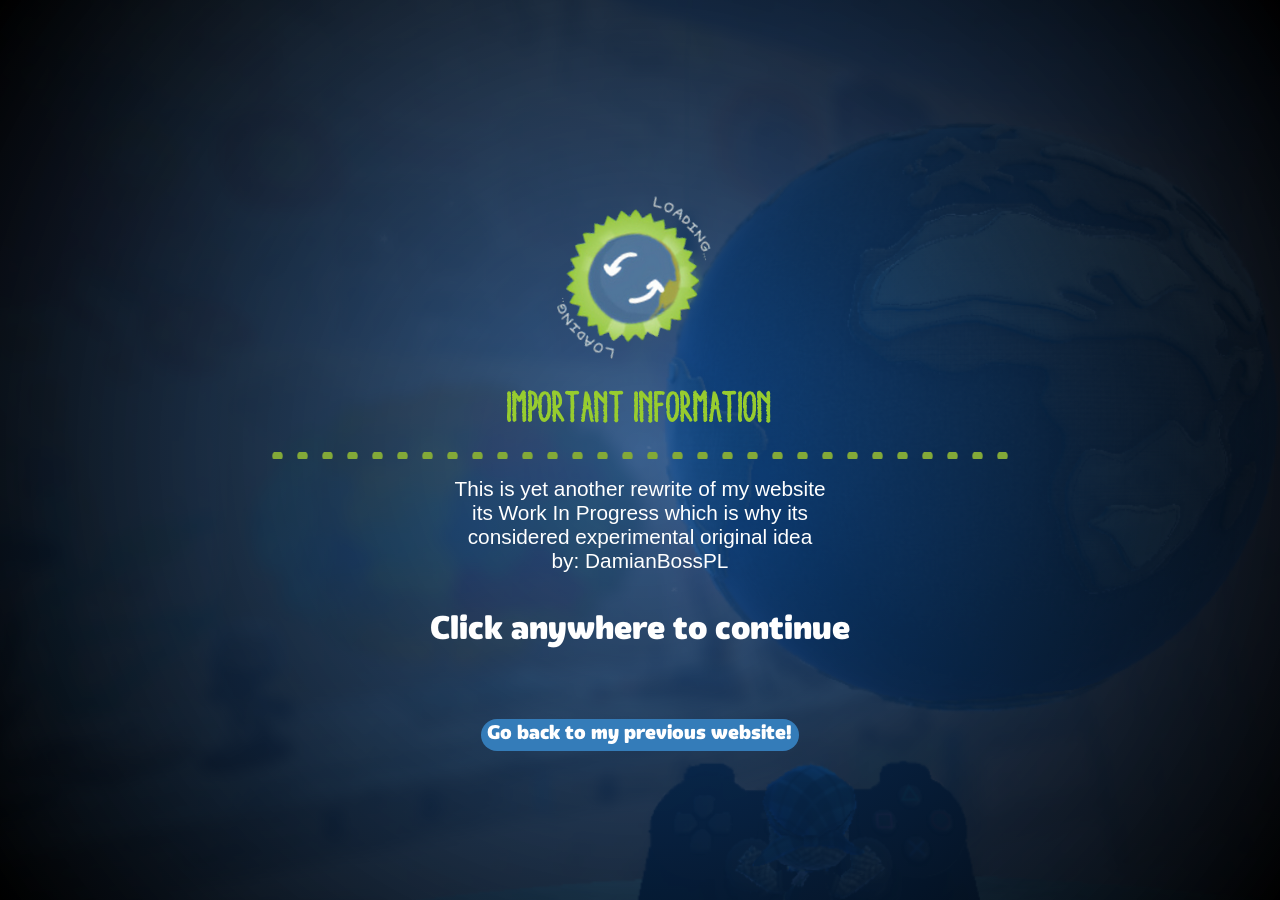
==== index.html @ 4bc3ce45 "Initial Release" ====
<!DOCTYPE html>
<html>
    <head>
        <title>GlitchyZulfur4's Website</title>
        <link rel="stylesheet" href="overlay.css"></link>
        <link rel="stylesheet" href="main.css"></link>
        <link rel="stylesheet" href="bg.css"></link>
        <script src="scripts/main.js" defer></script>
        <script src="scripts/overlay.js" defer></script>
        <script src="scripts/playsound.js" defer></script>
        <script src="scripts/button.js" defer></script>
        <script src="scripts/music.js" defer></script>
        <meta name="viewport" content="width=device-width, initial-scale=1.0">
        <meta charset="utf-8">
        <meta name="description" content="Welcome to my little big website i hope you found it :D">
        <meta name="google-site-verification" content="">
        <meta name="robots" content="noindex,nofollow">
    </head>
    <body>
        <div class="overlay">
            <div class="overlay-content">
                <div><img class="overlay-loading-globe-icon" src="images/earth_loading_icon.png"></div>
                <h1 class="overlay-heading">IMPORTANT INFORMATION</h1>
                <hr class="overlay-line">
                <p class="overlay-p">This is yet another rewrite of my website its Work In Progress which is why its considered experimental original idea by: DamianBossPL</p>
                <h1 class="overlay-click-h1">Click anywhere to continue</h1>
                <div class="overlay-buttons">
                    <noscript>
                        <h1>Oh no! it looks like you have JavaScript disabled or your browser simply doesn't support it!</h1>
                    </noscript>
                    <button onclick="window.location.href='https://glitchyzulfur4.vercel.app'">Go back to my previous website!</button></div>
                </div>
        </div>
        <div class="pod-ui">

            <div class="pod-gui-projects pod-window">
                    <h1 class="pod-window-header">Projects</h1>
                <div class="pod-window-content">
                    <iframe src="pages/projects.html"></iframe>
                    <button class="pod-window-button" onclick="music(music_earth), switch_ui(pod_gui_projects, pod_navi)">Go back</button>                    
                </div>
            </div>
            
            <div class="pod-gui-blog pod-window">
                    <h1 class="pod-window-header">Blog</h1>
                <div class="pod-window-content">
                    <h1 class="pod-window-header">404 not found</h1>
                    <h1 style="margin-top: -5px;"">You wandered too far sackling...</h1>
                    <button style="margin-top: -10px;" class="pod-window-button" onclick="music(music_earth), switch_ui(pod_gui_blog, pod_navi)">Go back</button>                    
                </div>
            </div>

            <div class="pod-gui-about-me pod-window">
                    <h1 class="pod-window-header">About me</h1>
                <div class="pod-window-content">
                    <iframe src="pages/about_me.html"></iframe>
                    <button class="pod-window-button" onclick="music(music_earth), switch_ui(pod_gui_about_me, pod_navi)">Go back</button>                    
                </div>
            </div>

            <div class="pod-gui-contact pod-window">
                    <h1 class="pod-window-header">Contact</h1>
                <div class="pod-window-content">
                    <iframe src="pages/contact.html"></iframe>
                    <button class="pod-window-button" onclick="music(music_earth), switch_ui(pod_gui_contact, pod_navi)">Go back</button>                    
                </div>
            </div>

            <div class="pod-gui-stuff pod-window">
                    <h1 class="pod-window-header">Guest Book</h1>
                <div class="pod-window-content">
                    <h1 class="pod-window-header">404 not found</h1>
                    <h1 style="margin-top: -5px;"">You wandered too far sackling...</h1>
                    <button class="pod-window-button" onclick="music(music_earth), switch_ui(pod_gui_stuff, pod_navi)">Go back</button>                    
                </div>
            </div>

            <div class="pod-gui-links pod-window">
                    <h1 class="pod-window-header">Links</h1>
                <div class="pod-window-content">
                    <iframe src="pages/links.html"></iframe>
                    <button class="pod-window-button" onclick="music(music_earth), switch_ui(pod_gui_links, pod_navi)">Go back</button>                    
                </div>
            </div>

            <div class="pod-nav">
            <ul class="pod-buttons-list">
                <li style="rotate: 10deg">
                    <button class="pod-button" style="width: 120%" onclick="music(music_earth), switch_ui(pod_navi, pod_gui_about_me)">About me</button>
                </li>
                <li style="rotate: 3deg">
                    <button class="pod-button" style="width: 100%; position: relative; left: 40px" onclick="music(music_moon), switch_ui(pod_navi, pod_gui_projects)">Projects</button>
                <li style="rotate: -7deg; padding-top: 10px">
                    <button class="pod-button" style="width: 150%; position: relative; left: 50px; bottom: 5px" onclick="music(music_earth), switch_ui(pod_navi, pod_gui_blog)">Blog</button>
                </li>
            </ul>
            <div class="polaroid">
                <img src="images/polaroid.webp">
                <img src="images/pfp.png" >
            </div>
            <ul class="pod-buttons-list">
                <li style="rotate: -10deg">
                    <button class="pod-button" style="width: 140%" onclick="music(music_moon), switch_ui(pod_navi, pod_gui_contact)">Contact</button>
                </li>
                <li style="rotate: -3deg">
                    <button class="pod-button" style="width: 100%; position: relative; left: 60px;" onclick="music(music_earth), switch_ui(pod_navi, pod_gui_stuff)">Guest Book</button>
                <li style="rotate: 7deg;">
                    <button class="pod-button" style="width: 140%; position: relative; left: 0px;" onclick="music(music_earth), switch_ui(pod_navi, pod_gui_links)">Links</button>
                </li>
            </ul>
            </div>
        </div>
    </body>
</html>
---- overlay.css ----
.overlay{
    background-image: radial-gradient(circle, #1051a1bd, #000000);
	position: fixed;
	inset: 0;
	display: flex;
	justify-content: center;
	align-items: center;
	flex-direction: column;
	z-index: 9999;
	user-select: none;
    transition: 0.5s;
}

.overlay-content{
    display: flex;
    height: 100vh;
    justify-content: center;
    align-items: center;
    flex-direction: column;
    animation: fade-in 0.5s ease-out;
    transition: 0.5s;
}

.overlay-heading{
    margin-bottom: 15px;
    font-family: "Aracne Condensed Regular";
    color: var(--color1);
    text-align: center;
    font-size: clamp(2rem, 3vw, 3rem);
    transform: scaleY(1.1);
}

.overlay-p{
    overflow-wrap: break-word;
    width: 30%;
    margin-top: 10px;
    text-align: center;
    font-size: clamp(0.9rem, 3vw, 1.3rem);
    font-family: sans-serif;
}

.overlay-line {
    width: min(750px, 90%);
    height: 7px;
    background:
        radial-gradient(circle, var(--color2) 35%, transparent 45%)
        repeat-x;
    background-size: 25px 8px;
    border: none;
}

@keyframes fade-in {
    0%{opacity: 0;}
    100%{opacity: 1;}
}

@keyframes globe_scale_up{
    0%{scale: 0;}
    10%{scale: 1.5;}
    20%{scale: 0.8;}
    30%{scale: 1.05;}
    35%{scale: 0.85;}
    45%{scale: 1.08;}
    55%{scale: 0.95;}
    60%{scale: 1;}
}

.overlay-loading-globe-icon{
    position: relative;
    top: 20px;
    animation: globe_scale_up 1.5s ease-out;
}

.overlay-buttons{
    display: flex;
    flex-direction: column;
    padding-top: 50px;
}
---- main.css ----
:root{
    --color1: rgb(151, 204, 47);
    --color2: rgb(131, 169, 56);
    --color3: rgb(52, 124, 185);
    --color4: rgb(31, 185, 198);
    --color5: rgb(151, 204, 47, 0.75);
    --color6: rgb(52, 124, 185, 0.9);
}

@font-face {
  font-family: 'Aracne Condensed Regular'; /* Give it a unique name */
  src: url('fonts/Aracne\ Condensed\ Regular.ttf') format('truetype');
}

@font-face {
  font-family: 'Eldergals Heavy'; /* Give it a unique name */
  src: url('fonts/Eigerdals\ Heavy.OTF') format('truetype');
}

body{
    user-select: none;
    color: white;
    margin: 0;
    padding: 0;
    font-family: "Eldergals Heavy";
}

iframe{
    border: none;
    width: 95%;
    height: 80%;
    padding: 5px;
}

.iframe-content{
    display: flex;
    flex-direction: column;
    padding: 30px
}

.iframe-content-center{
    align-items: center;
    justify-content: center;
    height: 80vh;
}

button{
    border: none;
    background-color: var(--color3);
    border-radius: 90px;
    color: white;
    padding: 0.5vw;
    font-size: 120%;
    text-align: center;
    transition: 0.6s cubic-bezier(0.34, 1.76, 0.64, 1);
    font-family: "Eldergals Heavy";
}   

.pod-button{
    font-size: 370%;
}

.pod-window-button{
    font-size: 250%;
}

button:hover{
    background-color: var(--color4);
    scale: 1.3;
    cursor: pointer;
}

.pod-buttons-list{
    display: flex;
    flex-direction: column;
    align-items: center;
    justify-content: center;
    gap: 25px;
    margin: 0;
	padding: 0;
	list-style-type: none;
}

@keyframes pod-nav-fade-in{
    from{
        scale: 0;
        filter: blur(30px);
    }
}

.pod-ui{
    display: flex;
    height: 100vh;
    justify-content: center;
    align-items: center;
}

.pod-nav{
    display: flex;
    height: 100vh;
    align-items: center;
    justify-content: center;
    padding-right: 70px;
    transition: 0.5s ease-in-out;
}

.pod-nav-fade-in{
    animation-name: pod-nav-fade-in;
    animation-duration: 0.7s;
}

.pod-window{
    position: fixed;
    display: flex;
    flex-direction: column;
    background-image: radial-gradient(circle, var(--color5), var(--color6));
    transition: 0.4s ease-in-out;
    width: 650px; 
    height: 600px;
    border-radius: 2rem;
}

.pod-window-content{
	display: flex;
    align-items: center;
    flex: 1;
    justify-content: center;
    align-items: center;
    flex-direction: column;
}

.pod-window-header{
    display: flex;
    justify-content: flex-start; /* Pushes text to the left side */
    align-items: flex-start;     /* Pushes text to the top edge */
    text-align: start;
    font-family: "Aracne Condensed Regular";
    transform: scaleY(1.2);
    font-size: clamp(3.5rem, 3vw, 1.5rem);
    margin: 12px;
}

.polaroid {
    padding-left: 60px;
    position: relative;
    z-index: -1;
}

.polaroid img:first-child {
    width: 200px;
    height: 200px;
}

.polaroid img:last-child {
    position: absolute;
    top: 16px;
    left: 95px;
    width: 140px;
    height: 140px;
    rotate: -1.2deg;
}

 @media only screen and (max-width: 650px) {
    .pod-ui{
    scale: 0.5;
  }
}
---- bg.css ----
body{
    background: url("images/pod.png");
    background-repeat: no-repeat;
    background-size:cover;
}
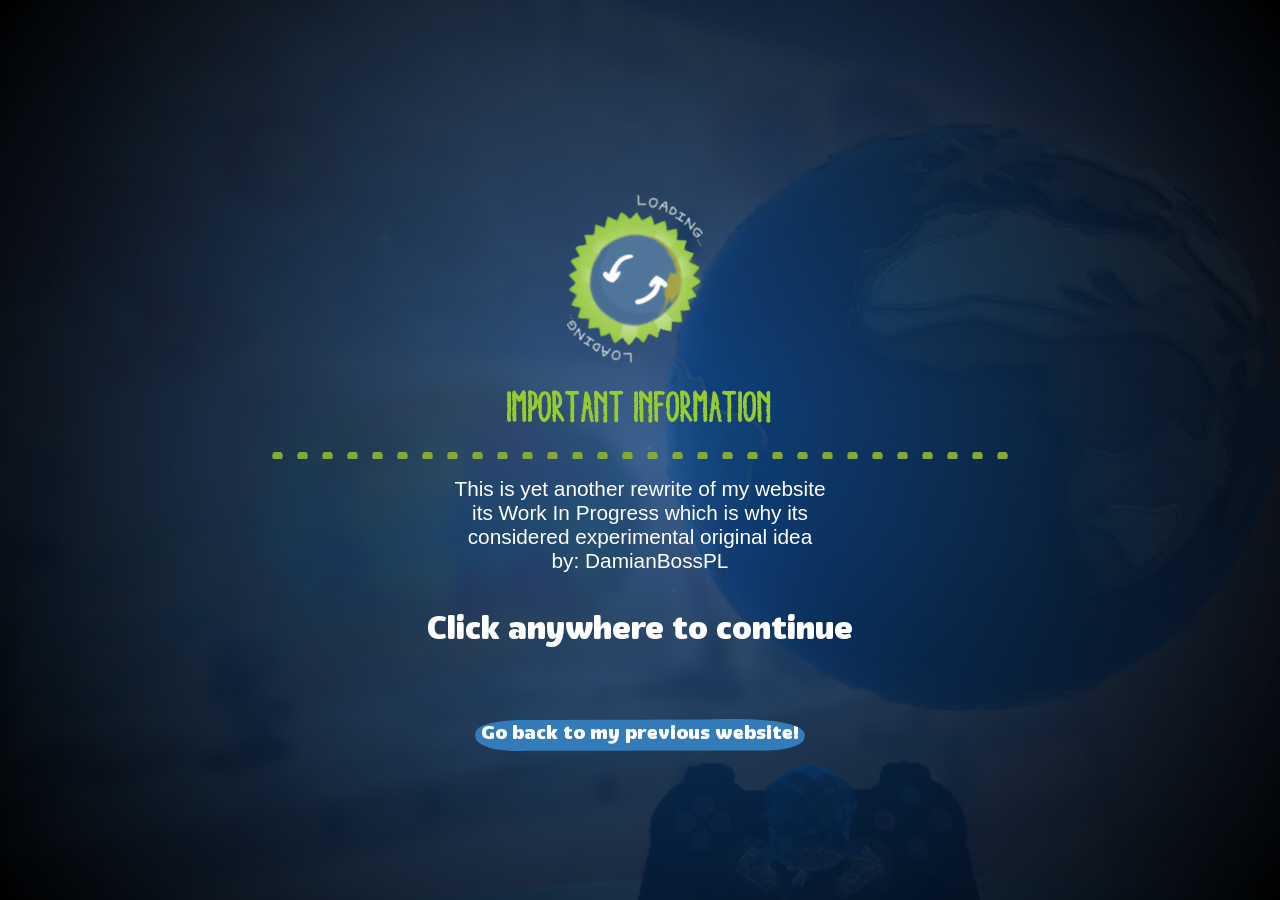
==== commit ce7b4fbb: "Windows are now dynamic, add guestbook via atabook.org make animations smoother redo projects page." ====
--- a/index.html
+++ b/index.html
@@ -2,24 +2,27 @@
 <html>
     <head>
         <title>GlitchyZulfur4's Website</title>
-        <link rel="stylesheet" href="overlay.css"></link>
-        <link rel="stylesheet" href="main.css"></link>
-        <link rel="stylesheet" href="bg.css"></link>
+        <link rel="stylesheet" href="styles/components/overlay.css"></link>
+        <link rel="stylesheet" href="/styles/media.css"></link>
+        <link rel="stylesheet" href="/styles/base/globals.css"></link>
+        <link rel="stylesheet" href="/styles/components/buttons.css"></link>
+        <link rel="stylesheet" href="/styles/layout/containers.css"></link>
         <script src="scripts/main.js" defer></script>
         <script src="scripts/overlay.js" defer></script>
-        <script src="scripts/playsound.js" defer></script>
+        <script src="scripts/sounds.js" defer></script>
         <script src="scripts/button.js" defer></script>
         <script src="scripts/music.js" defer></script>
+        <script src="scripts/menus.js" defer></script>
         <meta name="viewport" content="width=device-width, initial-scale=1.0">
         <meta charset="utf-8">
         <meta name="description" content="Welcome to my little big website i hope you found it :D">
         <meta name="google-site-verification" content="">
         <meta name="robots" content="noindex,nofollow">
     </head>
-    <body>
+    <body id="root">
         <div class="overlay">
             <div class="overlay-content">
-                <div><img class="overlay-loading-globe-icon" src="images/earth_loading_icon.png"></div>
+                <div><img class="overlay-loading-globe-icon" src="assets/images/earth_loading_icon.png"></div>
                 <h1 class="overlay-heading">IMPORTANT INFORMATION</h1>
                 <hr class="overlay-line">
                 <p class="overlay-p">This is yet another rewrite of my website its Work In Progress which is why its considered experimental original idea by: DamianBossPL</p>
@@ -32,83 +35,6 @@
                 </div>
         </div>
         <div class="pod-ui">
-
-            <div class="pod-gui-projects pod-window">
-                    <h1 class="pod-window-header">Projects</h1>
-                <div class="pod-window-content">
-                    <iframe src="pages/projects.html"></iframe>
-                    <button class="pod-window-button" onclick="music(music_earth), switch_ui(pod_gui_projects, pod_navi)">Go back</button>                    
-                </div>
-            </div>
-            
-            <div class="pod-gui-blog pod-window">
-                    <h1 class="pod-window-header">Blog</h1>
-                <div class="pod-window-content">
-                    <h1 class="pod-window-header">404 not found</h1>
-                    <h1 style="margin-top: -5px;"">You wandered too far sackling...</h1>
-                    <button style="margin-top: -10px;" class="pod-window-button" onclick="music(music_earth), switch_ui(pod_gui_blog, pod_navi)">Go back</button>                    
-                </div>
-            </div>
-
-            <div class="pod-gui-about-me pod-window">
-                    <h1 class="pod-window-header">About me</h1>
-                <div class="pod-window-content">
-                    <iframe src="pages/about_me.html"></iframe>
-                    <button class="pod-window-button" onclick="music(music_earth), switch_ui(pod_gui_about_me, pod_navi)">Go back</button>                    
-                </div>
-            </div>
-
-            <div class="pod-gui-contact pod-window">
-                    <h1 class="pod-window-header">Contact</h1>
-                <div class="pod-window-content">
-                    <iframe src="pages/contact.html"></iframe>
-                    <button class="pod-window-button" onclick="music(music_earth), switch_ui(pod_gui_contact, pod_navi)">Go back</button>                    
-                </div>
-            </div>
-
-            <div class="pod-gui-stuff pod-window">
-                    <h1 class="pod-window-header">Guest Book</h1>
-                <div class="pod-window-content">
-                    <h1 class="pod-window-header">404 not found</h1>
-                    <h1 style="margin-top: -5px;"">You wandered too far sackling...</h1>
-                    <button class="pod-window-button" onclick="music(music_earth), switch_ui(pod_gui_stuff, pod_navi)">Go back</button>                    
-                </div>
-            </div>
-
-            <div class="pod-gui-links pod-window">
-                    <h1 class="pod-window-header">Links</h1>
-                <div class="pod-window-content">
-                    <iframe src="pages/links.html"></iframe>
-                    <button class="pod-window-button" onclick="music(music_earth), switch_ui(pod_gui_links, pod_navi)">Go back</button>                    
-                </div>
-            </div>
-
-            <div class="pod-nav">
-            <ul class="pod-buttons-list">
-                <li style="rotate: 10deg">
-                    <button class="pod-button" style="width: 120%" onclick="music(music_earth), switch_ui(pod_navi, pod_gui_about_me)">About me</button>
-                </li>
-                <li style="rotate: 3deg">
-                    <button class="pod-button" style="width: 100%; position: relative; left: 40px" onclick="music(music_moon), switch_ui(pod_navi, pod_gui_projects)">Projects</button>
-                <li style="rotate: -7deg; padding-top: 10px">
-                    <button class="pod-button" style="width: 150%; position: relative; left: 50px; bottom: 5px" onclick="music(music_earth), switch_ui(pod_navi, pod_gui_blog)">Blog</button>
-                </li>
-            </ul>
-            <div class="polaroid">
-                <img src="images/polaroid.webp">
-                <img src="images/pfp.png" >
-            </div>
-            <ul class="pod-buttons-list">
-                <li style="rotate: -10deg">
-                    <button class="pod-button" style="width: 140%" onclick="music(music_moon), switch_ui(pod_navi, pod_gui_contact)">Contact</button>
-                </li>
-                <li style="rotate: -3deg">
-                    <button class="pod-button" style="width: 100%; position: relative; left: 60px;" onclick="music(music_earth), switch_ui(pod_navi, pod_gui_stuff)">Guest Book</button>
-                <li style="rotate: 7deg;">
-                    <button class="pod-button" style="width: 140%; position: relative; left: 0px;" onclick="music(music_earth), switch_ui(pod_navi, pod_gui_links)">Links</button>
-                </li>
-            </ul>
-            </div>
         </div>
     </body>
 </html>
--- a/styles/components/overlay.css
+++ b/styles/components/overlay.css
@@ -0,0 +1,89 @@
+@import url("styles/base/globals.css");
+
+/* Overlay screen styling */
+.overlay{
+    background-image: var(--overlay-gradient);
+	position: fixed;
+	inset: 0;
+	display: flex;
+	justify-content: center;
+	align-items: center;
+	flex-direction: column;
+	z-index: 9999;
+	user-select: none;
+    transition: 0.5s;
+}
+
+/* Content container used for placing heading, lines, and buttons */
+.overlay-content{
+    display: flex;
+    height: 100vh;
+    justify-content: center;
+    align-items: center;
+    flex-direction: column;
+    animation: fade-in 0.5s ease-out;
+    transition: 0.5s;
+}
+
+/* Heading */
+.overlay-heading{
+    margin-bottom: 15px;
+    font-family: "Aracne Condensed Regular";
+    color: var(--color-green-500);
+    text-align: center;
+    font-size: clamp(2rem, 3vw, 3rem);
+    transform: scaleY(1.1);
+}
+
+/* Overlay p styling used for notes */
+.overlay-p{
+    overflow-wrap: break-word;
+    width: 30%;
+    margin-top: 10px;
+    text-align: center;
+    font-size: clamp(0.9rem, 3vw, 1.3rem);
+    font-family: sans-serif;
+}
+
+/* Overlay line that is used for creating green dots */
+.overlay-line {
+    width: min(750px, 90%);
+    height: 7px;
+    background:
+        radial-gradient(circle, var(--color-green-300) 35%, transparent 45%)
+        repeat-x;
+    background-size: 25px 8px;
+    border: none;
+}
+
+/* Overlay loading globe icon styling that has bouncy scale up animation */
+.overlay-loading-globe-icon{
+    position: relative;
+    top: 20px;
+    animation: globe_scale_up 1.5s ease-out;
+    will-change: transform;
+}
+
+/* Buttons container */
+.overlay-buttons{
+    display: flex;
+    flex-direction: column;
+    padding-top: 50px;
+}
+
+/* Animations */
+@keyframes fade-in {
+    0%{opacity: 0;}
+    100%{opacity: 1;}
+}
+
+@keyframes globe_scale_up{
+    0%{scale: 0;}
+    10%{scale: 1.5;}
+    20%{scale: 0.8;}
+    30%{scale: 1.05;}
+    35%{scale: 0.85;}
+    45%{scale: 1.08;}
+    55%{scale: 0.95;}
+    60%{scale: 1;}
+}
--- a/styles/media.css
+++ b/styles/media.css
@@ -0,0 +1,18 @@
+@media only screen and (max-width: 750px) {
+    .pod-ui{
+    scale: 0.9;
+  }
+}
+
+@media only screen and (max-width: 650px) {
+    .pod-ui{
+    scale: 0.5;
+  }
+}
+
+
+@media only screen and (max-width: 360px) {
+    .pod-ui{
+    scale: 0.45;
+  }
+}
--- a/styles/base/globals.css
+++ b/styles/base/globals.css
@@ -0,0 +1,35 @@
+/* Theme colors */
+:root{
+    --color-green-500: rgb(151, 204, 47);
+    --color-green-300: rgb(131, 169, 56);
+    --color-cyan-400:rgb(52, 124, 185);
+    --color-cyan-700: rgb(31, 185, 198);
+    --color-green-pod-window-opaque: rgb(151, 204, 47, 0.75);
+    --color-blue-pod-window-opaque: rgb(52, 124, 185, 0.9);
+    --overlay-gradient: radial-gradient(circle, #1051a1bd, #000000)
+}
+
+/* Fonts */
+@font-face {
+  font-family: 'Aracne Condensed Regular';
+  src: url("/assets/fonts/AracneCondensedRegular.woff2") format('woff2');
+}
+@font-face {
+  font-family: 'Eigerdals Heavy';
+  src: url("/assets/fonts/EigerdalsHeavy.woff2") format('woff2');
+}
+
+/* Body styling */
+body{
+    user-select: none;
+    color: white;
+    margin: 0;
+    padding: 0;
+    font-family: "Eigerdals Heavy";
+}
+
+#root{
+    background: url("/assets/images/pod.png");
+    background-repeat: no-repeat;
+    background-size:cover;
+}
--- a/styles/components/buttons.css
+++ b/styles/components/buttons.css
@@ -0,0 +1,49 @@
+@import url("styles/base/globals.css");
+
+/* Button styling */
+button{
+    display: flex;
+    flex-direction: column;
+    border: none;
+    background-color: var(--color-cyan-400);
+    border-radius: 90px;
+    color: white;
+    padding: 0.5vw;
+    font-size: 120%;
+    text-align: center;
+    transition: 0.6s cubic-bezier(0.34, 1.76, 0.64, 1);
+    font-family: "Eigerdals Heavy";
+	mask-image: url("/assets/svg/pod-button.svg");
+	mask-size: 100% 100%;
+	mask-repeat: no-repeat;
+	mask-position: center;
+
+}   
+
+/* Button configurations */
+.pod-button{
+    font-size: 370%;
+}
+.pod-window-button{
+    font-size: 250%;
+    padding: 0.7vw;
+}
+
+/* Button styling when its hovered */
+button:hover{
+    background-color: var(--color-cyan-700);
+    scale: 1.3;
+    cursor: pointer;
+}
+
+/* List for buttons */
+.pod-buttons-list{
+    display: flex;
+    flex-direction: column;
+    align-items: center;
+    justify-content: center;
+    gap: 25px;
+    margin: 0;
+	padding: 0;
+	list-style-type: none;
+}
--- a/styles/layout/containers.css
+++ b/styles/layout/containers.css
@@ -0,0 +1,109 @@
+@import url("styles/base/globals.css");
+
+.pod-ui{
+    display: flex;
+    height: 100vh;
+    justify-content: center;
+    align-items: center;
+}
+
+.pod-nav{
+    display: flex;
+    height: 100vh;
+    align-items: center;
+    justify-content: center;
+    padding-right: 70px;
+    transition: 0.4s ease-in-out;
+}
+
+.pod-nav-fade-in{
+    animation-name: pod-nav-fade-in;
+    animation-duration: 0.7s;
+}
+
+.pod-window{
+    position: fixed;
+    display: flex;
+    flex-direction: column;
+    background-image: radial-gradient(circle, var(--color-green-pod-window-opaque), var(--color-blue-pod-window-opaque));
+    transition: 0.4s ease-in-out;
+    border-radius: 2rem;
+    width: 750px; 
+    height: 700px;
+}
+
+.window{
+    display: flex;
+    flex-direction: column;
+    justify-content: center;
+    align-items: center;
+    background-image: radial-gradient(circle, var(--color-green-pod-window-opaque), var(--color-blue-pod-window-opaque));
+    transition: 0.4s ease-in-out;
+    border-radius: 2rem;
+}
+
+.project-img{
+    margin: 8px;
+    border-radius: 8px;
+    width: 210px;
+    height: 100px;
+}
+
+.pod-window-content{
+	display: flex;
+    align-items: center;
+    flex: 1;
+    justify-content: center;
+    align-items: center;
+    flex-direction: column;
+}
+
+.pod-window-header{
+    display: flex;
+    justify-content: flex-start; /* Pushes text to the left side */
+    align-items: flex-start;     /* Pushes text to the top edge */
+    text-align: start;
+    font-family: "Aracne Condensed Regular";
+    transform: scaleY(1.2);
+    font-size: clamp(3.5rem, 3vw, 1.5rem);
+    margin: 18px;
+}
+
+.polaroid {
+    padding-left: 60px;
+    position: relative;
+    z-index: -1;
+}
+
+.polaroid img:first-child {
+    width: 200px;
+    height: 200px;
+}
+
+.polaroid img:last-child {
+    position: absolute;
+    top: 16px;
+    left: 95px;
+    width: 140px;
+    height: 140px;
+    rotate: -1.2deg;
+}
+
+iframe{
+    border: none;
+    width: 100%;
+    height: 80%;
+}
+
+.iframe-content{
+    display: flex;
+    flex-direction: column;
+    flex-wrap: wrap;
+    padding: 14px;
+}
+
+.iframe-content-center{
+    align-items: center;
+    justify-content: center;
+    height: 80vh;
+}
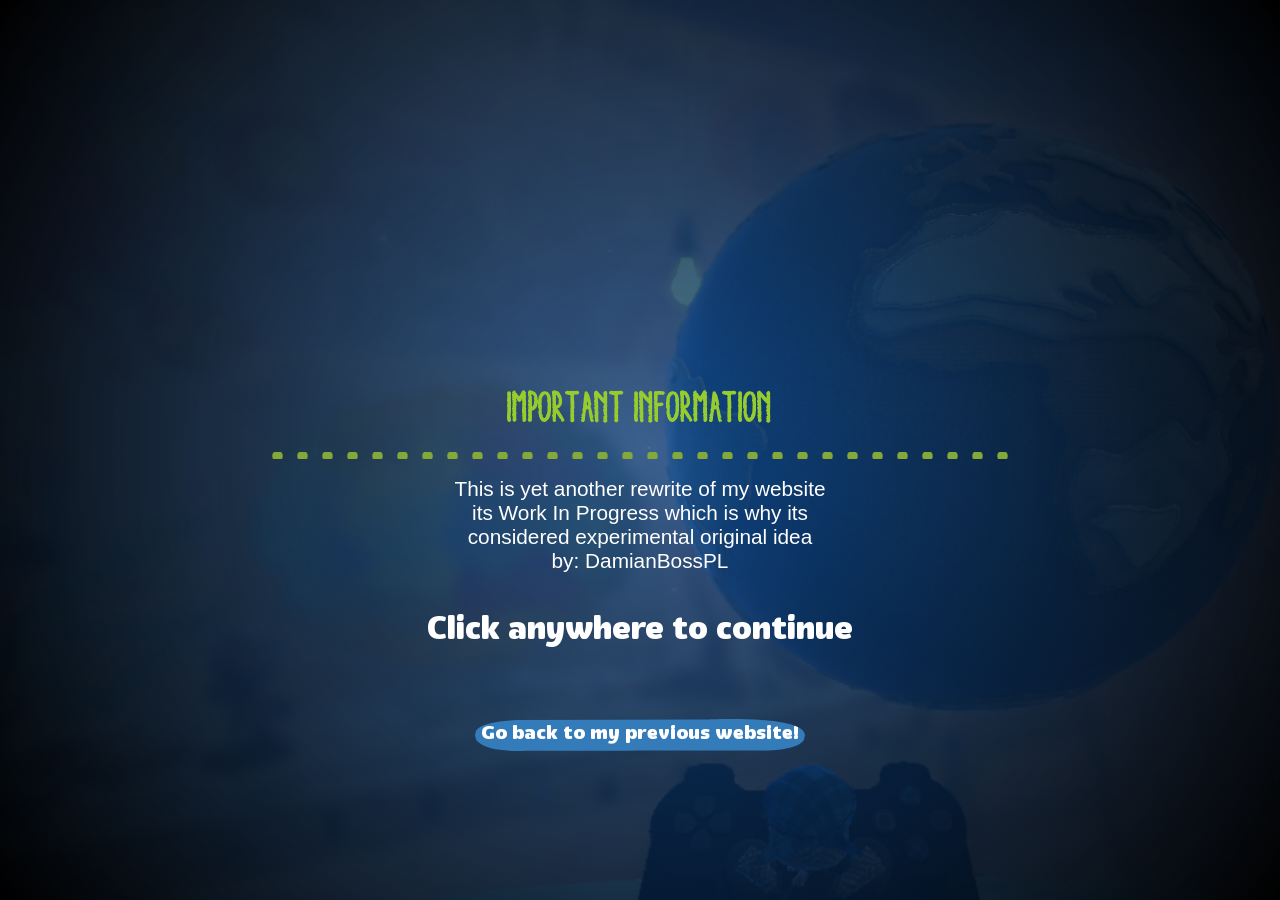
==== commit 699e1419: "Add cool site links wip" ====
--- a/index.html
+++ b/index.html
@@ -1,40 +1,62 @@
-<!DOCTYPE html>
-<html>
+<!doctype html>
+<html lang="us">
     <head>
         <title>GlitchyZulfur4's Website</title>
-        <link rel="stylesheet" href="styles/components/overlay.css"></link>
-        <link rel="stylesheet" href="/styles/media.css"></link>
-        <link rel="stylesheet" href="/styles/base/globals.css"></link>
-        <link rel="stylesheet" href="/styles/components/buttons.css"></link>
-        <link rel="stylesheet" href="/styles/layout/containers.css"></link>
+        <link rel="stylesheet" href="styles/components/overlay.css" />
+        <link rel="stylesheet" href="/styles/media.css" />
+        <link rel="stylesheet" href="/styles/base/globals.css" />
+        <link rel="stylesheet" href="/styles/components/buttons.css" />
+        <link rel="stylesheet" href="/styles/layout/containers.css" />
         <script src="scripts/main.js" defer></script>
         <script src="scripts/overlay.js" defer></script>
         <script src="scripts/sounds.js" defer></script>
         <script src="scripts/button.js" defer></script>
         <script src="scripts/music.js" defer></script>
         <script src="scripts/menus.js" defer></script>
-        <meta name="viewport" content="width=device-width, initial-scale=1.0">
-        <meta charset="utf-8">
-        <meta name="description" content="Welcome to my little big website i hope you found it :D">
-        <meta name="google-site-verification" content="">
-        <meta name="robots" content="noindex,nofollow">
+        <meta name="viewport" content="width=device-width, initial-scale=1.0" />
+        <meta charset="utf-8" />
+        <meta
+            name="description"
+            content="Welcome to my little big website i hope you found it :D"
+        />
+        <meta name="google-site-verification" content="" />
+        <meta name="robots" content="noindex,nofollow" />
     </head>
     <body id="root">
         <div class="overlay">
             <div class="overlay-content">
-                <div><img class="overlay-loading-globe-icon" src="assets/images/earth_loading_icon.png"></div>
+                <div>
+                    <img
+                        class="overlay-loading-globe-icon"
+                        src="assets/images/earth_loading_icon.png"
+                    />
+                </div>
                 <h1 class="overlay-heading">IMPORTANT INFORMATION</h1>
-                <hr class="overlay-line">
-                <p class="overlay-p">This is yet another rewrite of my website its Work In Progress which is why its considered experimental original idea by: DamianBossPL</p>
+                <hr class="overlay-line" />
+                <p class="overlay-p">
+                    This is yet another rewrite of my website its Work In
+                    Progress which is why its considered experimental original
+                    idea by: DamianBossPL
+                </p>
                 <h1 class="overlay-click-h1">Click anywhere to continue</h1>
                 <div class="overlay-buttons">
                     <noscript>
-                        <h1>Oh no! it looks like you have JavaScript disabled or your browser simply doesn't support it!</h1>
+                        <h1>
+                            Oh no! it looks like you have JavaScript disabled or
+                            your browser simply doesn't support it!
+                        </h1>
                     </noscript>
-                    <button onclick="window.location.href='https://glitchyzulfur4.vercel.app'">Go back to my previous website!</button></div>
+                    <button
+                        onclick="
+                            window.location.href =
+                                'https://glitchyzulfur4.vercel.app'
+                        "
+                    >
+                        Go back to my previous website!
+                    </button>
                 </div>
+            </div>
         </div>
-        <div class="pod-ui">
-        </div>
+        <div class="pod-ui"></div>
     </body>
-</html>+</html>
--- a/styles/media.css
+++ b/styles/media.css
@@ -6,10 +6,15 @@
 
 @media only screen and (max-width: 650px) {
     .pod-ui{
+    scale: 0.8;
+  }
+}
+
+@media only screen and (max-width: 550px) {
+    .pod-ui{
     scale: 0.5;
   }
 }
-
 
 @media only screen and (max-width: 360px) {
     .pod-ui{
--- a/styles/base/globals.css
+++ b/styles/base/globals.css
@@ -28,6 +28,10 @@
     font-family: "Eigerdals Heavy";
 }
 
+p{
+  font-size: clamp(0.8rem, 2.5vw, 1.1rem);
+}
+
 #root{
     background: url("/assets/images/pod.png");
     background-repeat: no-repeat;
--- a/styles/components/buttons.css
+++ b/styles/components/buttons.css
@@ -1,9 +1,8 @@
 @import url("styles/base/globals.css");
 
 /* Button styling */
-button{
-    display: flex;
-    flex-direction: column;
+button,
+.img-button {
     border: none;
     background-color: var(--color-cyan-400);
     border-radius: 90px;
@@ -13,37 +12,44 @@
     text-align: center;
     transition: 0.6s cubic-bezier(0.34, 1.76, 0.64, 1);
     font-family: "Eigerdals Heavy";
-	mask-image: url("/assets/svg/pod-button.svg");
-	mask-size: 100% 100%;
-	mask-repeat: no-repeat;
-	mask-position: center;
-
-}   
+    mask-image: url("/assets/svg/pod-button.svg");
+    mask-size: 100% 100%;
+    mask-repeat: no-repeat;
+    mask-position: center;
+}
 
 /* Button configurations */
-.pod-button{
+.pod-button {
     font-size: 370%;
 }
-.pod-window-button{
+.pod-window-button {
     font-size: 250%;
     padding: 0.7vw;
 }
 
 /* Button styling when its hovered */
-button:hover{
+button:hover {
     background-color: var(--color-cyan-700);
     scale: 1.3;
     cursor: pointer;
 }
 
+.img-button:hover {
+    background-color: var(--color-cyan-700);
+    filter: brightness(1.05);
+    scale: 1.25;
+    rotate: -5deg;
+    cursor: pointer;
+}
+
 /* List for buttons */
-.pod-buttons-list{
+.pod-buttons-list {
     display: flex;
     flex-direction: column;
     align-items: center;
     justify-content: center;
     gap: 25px;
     margin: 0;
-	padding: 0;
-	list-style-type: none;
-}+    padding: 0;
+    list-style-type: none;
+}
--- a/styles/layout/containers.css
+++ b/styles/layout/containers.css
@@ -13,7 +13,7 @@
     align-items: center;
     justify-content: center;
     padding-right: 70px;
-    transition: 0.4s ease-in-out;
+    transition: 0.3s ease-in-out;
 }
 
 .pod-nav-fade-in{
@@ -26,7 +26,7 @@
     display: flex;
     flex-direction: column;
     background-image: radial-gradient(circle, var(--color-green-pod-window-opaque), var(--color-blue-pod-window-opaque));
-    transition: 0.4s ease-in-out;
+    transition: 0.25s ease-in-out;
     border-radius: 2rem;
     width: 750px; 
     height: 700px;
@@ -91,8 +91,9 @@
 
 iframe{
     border: none;
-    width: 100%;
+    width: 95%;
     height: 80%;
+    border-radius: 14px;
 }
 
 .iframe-content{
@@ -102,8 +103,26 @@
     padding: 14px;
 }
 
+.iframe-loading-heading{
+    position: absolute;
+    z-index: 9999;
+    font-size: 40px;
+}
+
 .iframe-content-center{
     align-items: center;
     justify-content: center;
     height: 80vh;
+}
+
+
+/* line that is used for creating dots */
+.line {
+    width: 100%;
+    height: 7px;
+    background:
+        radial-gradient(circle, white, 45%, transparent 45%)
+        repeat-x;
+    background-size: 25px 8px;
+    border: none;
 }
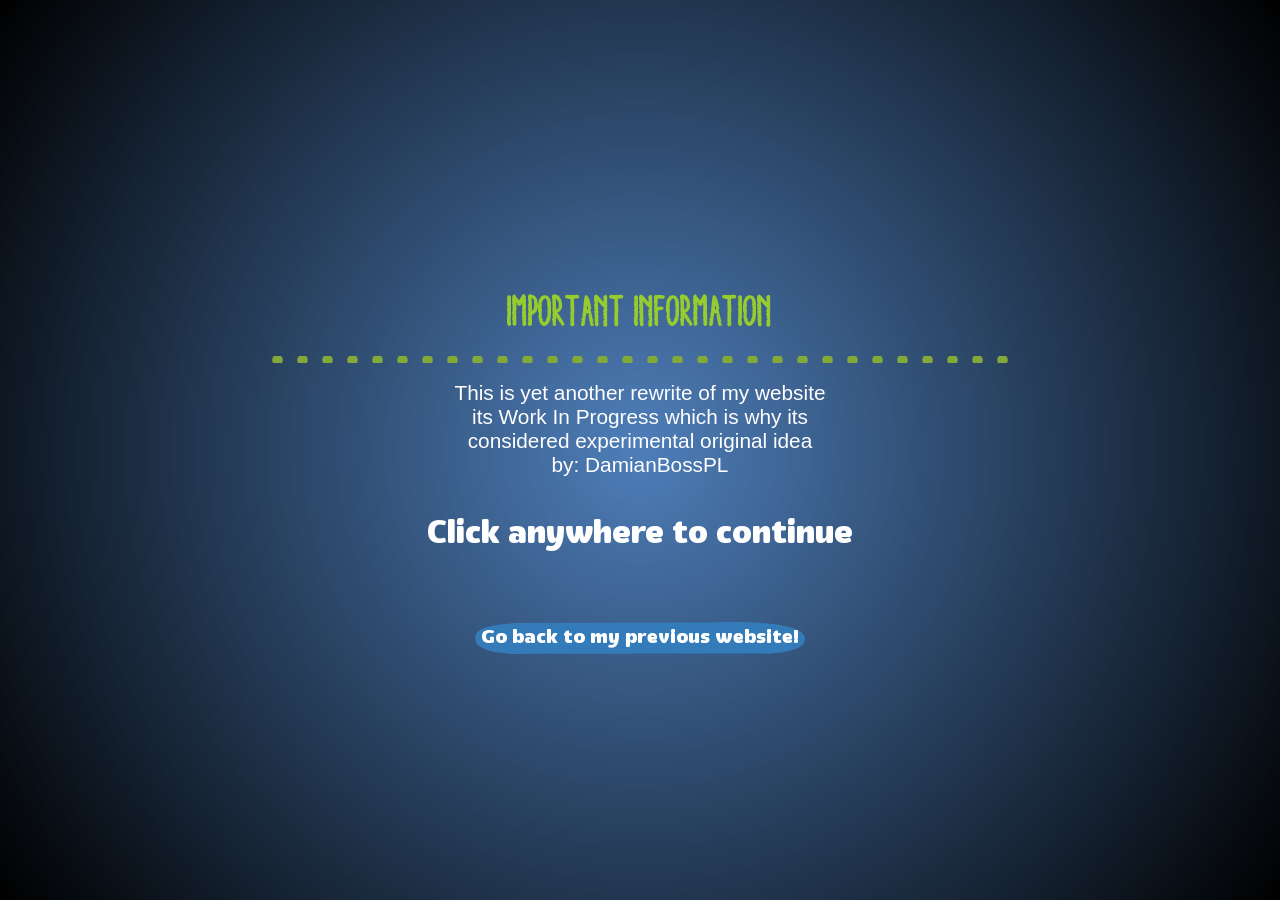
==== commit cbcaa64b: "Projects menu now populates instead of being hardcoded and links screenshots are also fixed, add upd" ====
--- a/index.html
+++ b/index.html
@@ -9,10 +9,12 @@
         <link rel="stylesheet" href="/styles/layout/containers.css" />
         <script src="scripts/main.js" defer></script>
         <script src="scripts/overlay.js" defer></script>
-        <script src="scripts/sounds.js" defer></script>
-        <script src="scripts/button.js" defer></script>
-        <script src="scripts/music.js" defer></script>
-        <script src="scripts/menus.js" defer></script>
+        <script src="scripts/components/sounds.js" defer></script>
+        <script src="scripts/components/button.js" defer></script>
+        <script src="scripts/components/music.js" defer></script>
+        <script src="scripts/components/menus.js" defer></script>
+        <script src="scripts/utils.js" defer></script>
+        <script src="scripts/data/menu-data.js" defer></script>
         <meta name="viewport" content="width=device-width, initial-scale=1.0" />
         <meta charset="utf-8" />
         <meta
@@ -23,12 +25,17 @@
         <meta name="robots" content="noindex,nofollow" />
     </head>
     <body id="root">
+        <video
+            class="bg-video"
+            src="assets/videos/background.mp4"
+            loop="true"
+        ></video>
         <div class="overlay">
             <div class="overlay-content">
                 <div>
                     <img
                         class="overlay-loading-globe-icon"
-                        src="assets/images/earth_loading_icon.png"
+                        src="assets/images/ui/earth_loading_icon.png"
                     />
                 </div>
                 <h1 class="overlay-heading">IMPORTANT INFORMATION</h1>
--- a/styles/media.css
+++ b/styles/media.css
@@ -1,23 +1,20 @@
-@media only screen and (max-width: 750px) {
-    .pod-ui{
-    scale: 0.9;
-  }
+@media only screen and (max-width: 878px) {
+    .pod-ui {
+        scale: 0.9;
+    }
 }
-
-@media only screen and (max-width: 650px) {
-    .pod-ui{
-    scale: 0.8;
-  }
+@media only screen and (max-width: 790px) {
+    .pod-ui {
+        scale: 0.8;
+    }
 }
-
-@media only screen and (max-width: 550px) {
-    .pod-ui{
-    scale: 0.5;
-  }
+@media only screen and (max-width: 706px) {
+    .pod-ui {
+        scale: 0.5;
+    }
 }
-
 @media only screen and (max-width: 360px) {
-    .pod-ui{
-    scale: 0.45;
-  }
-}+    .pod-ui {
+        scale: 0.45;
+    }
+}
--- a/styles/base/globals.css
+++ b/styles/base/globals.css
@@ -1,26 +1,26 @@
 /* Theme colors */
-:root{
+:root {
     --color-green-500: rgb(151, 204, 47);
     --color-green-300: rgb(131, 169, 56);
-    --color-cyan-400:rgb(52, 124, 185);
+    --color-cyan-400: rgb(52, 124, 185);
     --color-cyan-700: rgb(31, 185, 198);
     --color-green-pod-window-opaque: rgb(151, 204, 47, 0.75);
     --color-blue-pod-window-opaque: rgb(52, 124, 185, 0.9);
-    --overlay-gradient: radial-gradient(circle, #1051a1bd, #000000)
+    --overlay-gradient: radial-gradient(circle, #1051a1bd, #000000);
 }
 
 /* Fonts */
 @font-face {
-  font-family: 'Aracne Condensed Regular';
-  src: url("/assets/fonts/AracneCondensedRegular.woff2") format('woff2');
+    font-family: "Aracne Condensed Regular";
+    src: url("/assets/fonts/AracneCondensedRegular.woff2") format("woff2");
 }
 @font-face {
-  font-family: 'Eigerdals Heavy';
-  src: url("/assets/fonts/EigerdalsHeavy.woff2") format('woff2');
+    font-family: "Eigerdals Heavy";
+    src: url("/assets/fonts/EigerdalsHeavy.woff2") format("woff2");
 }
 
 /* Body styling */
-body{
+body {
     user-select: none;
     color: white;
     margin: 0;
@@ -28,12 +28,17 @@
     font-family: "Eigerdals Heavy";
 }
 
-p{
-  font-size: clamp(0.8rem, 2.5vw, 1.1rem);
+/* P font sizes */
+p {
+    font-size: clamp(1.3rem, 2.6vw, 1.3rem);
 }
 
-#root{
-    background: url("/assets/images/pod.png");
-    background-repeat: no-repeat;
-    background-size:cover;
-}+.bg-video {
+    position: fixed;
+    top: 0;
+    left: 0;
+    width: 100vw;
+    height: 100vh;
+    object-fit: fill;
+    z-index: -1;
+}
--- a/styles/components/buttons.css
+++ b/styles/components/buttons.css
@@ -1,6 +1,6 @@
 @import url("styles/base/globals.css");
 
-/* Button styling */
+/* Buttons */
 button,
 .img-button {
     border: none;
@@ -21,25 +21,29 @@
 /* Button configurations */
 .pod-button {
     font-size: 370%;
+    position: relative;
+    padding: 10px;
 }
 .pod-window-button {
     font-size: 250%;
-    padding: 0.7vw;
+    padding: 8px;
 }
 
-/* Button styling when its hovered */
+/* Image/Normal Button styling when its hovered */
 button:hover {
     background-color: var(--color-cyan-700);
-    scale: 1.3;
+    scale: 1.35;
     cursor: pointer;
 }
-
 .img-button:hover {
     background-color: var(--color-cyan-700);
+    padding-left: 15px;
+    padding-right: 15px;
     filter: brightness(1.05);
-    scale: 1.25;
+    scale: 1.4;
     rotate: -5deg;
     cursor: pointer;
+    will-change: auto;
 }
 
 /* List for buttons */
@@ -53,3 +57,50 @@
     padding: 0;
     list-style-type: none;
 }
+
+/* Pod buttons */
+.about-me-button,
+.contact-button {
+    width: 120%;
+}
+.projects-button,
+.guestbook-button {
+    width: 100%;
+}
+
+.about-me-button {
+    transform: rotate(10deg);
+}
+.projects-button {
+    transform: rotate(3deg);
+    left: 40px;
+}
+.blog-button {
+    transform: rotate(-7deg);
+    left: 50px;
+    width: 150%;
+    bottom: 8px;
+}
+
+.contact-button {
+    transform: rotate(-10deg);
+    width: 140%;
+    right: 50px;
+}
+.guestbook-button {
+    transform: rotate(-3deg);
+    left: 20px;
+}
+.links-button {
+    transform: rotate(7deg);
+    right: 49px;
+    width: 140%;
+    bottom: 2px;
+}
+
+.blog-back-button {
+    margin: 4px;
+    position: sticky;
+    top: 0;
+    font-size: 32px;
+}
--- a/styles/layout/containers.css
+++ b/styles/layout/containers.css
@@ -1,56 +1,106 @@
 @import url("styles/base/globals.css");
 
-.pod-ui{
+/* Pod ui container that is used for the rest of elements */
+.pod-ui {
     display: flex;
+    width: 100vw;
     height: 100vh;
     justify-content: center;
     align-items: center;
+    flex-direction: column;
 }
 
-.pod-nav{
+/* Pod nav container */
+.pod-nav-root {
+    transition: 0.3s ease-in-out;
+    flex-direction: column;
     display: flex;
-    height: 100vh;
+    align-items: center;
+    justify-content: center;
+}
+
+.pod-nav {
+    display: flex;
     align-items: center;
     justify-content: center;
     padding-right: 70px;
     transition: 0.3s ease-in-out;
 }
 
-.pod-nav-fade-in{
-    animation-name: pod-nav-fade-in;
-    animation-duration: 0.7s;
+.updates-container {
+    display: flex;
+    align-items: start;
+    justify-content: start;
+    flex-direction: column;
+    width: 29%;
+    padding-right: 50px;
 }
 
-.pod-window{
+.updates-header {
+    margin-bottom: 4px;
+}
+
+/* Pod window container */
+.pod-window {
     position: fixed;
     display: flex;
     flex-direction: column;
-    background-image: radial-gradient(circle, var(--color-green-pod-window-opaque), var(--color-blue-pod-window-opaque));
+    background-image: radial-gradient(
+        circle,
+        var(--color-green-pod-window-opaque),
+        var(--color-blue-pod-window-opaque)
+    );
     transition: 0.25s ease-in-out;
     border-radius: 2rem;
-    width: 750px; 
+    width: 750px;
     height: 700px;
 }
 
-.window{
+.window {
     display: flex;
     flex-direction: column;
     justify-content: center;
     align-items: center;
-    background-image: radial-gradient(circle, var(--color-green-pod-window-opaque), var(--color-blue-pod-window-opaque));
+    background-image: radial-gradient(
+        circle,
+        var(--color-green-pod-window-opaque),
+        var(--color-blue-pod-window-opaque)
+    );
     transition: 0.4s ease-in-out;
     border-radius: 2rem;
 }
 
-.project-img{
+.project-img {
     margin: 8px;
     border-radius: 8px;
     width: 210px;
     height: 100px;
 }
 
-.pod-window-content{
-	display: flex;
+.project-name-header {
+    padding-left: 10;
+    height: 50px;
+    display: flex;
+    align-items: center;
+    justify-content: center;
+}
+
+.blog-article-header {
+    font-size: 42px;
+    margin-bottom: 18px;
+}
+.blog-author-date-header-2 {
+    margin-top: -14px;
+}
+.blog-buttons {
+    display: flex;
+    padding-left: 10px;
+    flex-wrap: wrap;
+    gap: 5px;
+}
+
+.pod-window-content {
+    display: flex;
     align-items: center;
     flex: 1;
     justify-content: center;
@@ -58,10 +108,10 @@
     flex-direction: column;
 }
 
-.pod-window-header{
+.pod-window-header {
     display: flex;
     justify-content: flex-start; /* Pushes text to the left side */
-    align-items: flex-start;     /* Pushes text to the top edge */
+    align-items: flex-start; /* Pushes text to the top edge */
     text-align: start;
     font-family: "Aracne Condensed Regular";
     transform: scaleY(1.2);
@@ -69,60 +119,59 @@
     margin: 18px;
 }
 
+/* Polaroid that is used to show my profile picture */
 .polaroid {
     padding-left: 60px;
     position: relative;
     z-index: -1;
 }
 
+/* The first child (polaroid image) */
 .polaroid img:first-child {
-    width: 200px;
-    height: 200px;
+    width: 250px;
+    height: 250px;
+    rotate: 4deg;
 }
 
+/* Last child will be the second image (my profile picture) */
 .polaroid img:last-child {
     position: absolute;
-    top: 16px;
-    left: 95px;
-    width: 140px;
-    height: 140px;
-    rotate: -1.2deg;
+    top: 21px;
+    left: 105px;
+    width: 171px;
+    height: 173px;
+    rotate: 2.8deg;
 }
 
-iframe{
+/* Iframes self explanatory*/
+iframe {
     border: none;
-    width: 95%;
-    height: 80%;
+    width: 100%;
+    height: 95%;
     border-radius: 14px;
 }
-
-.iframe-content{
+.iframe-content {
     display: flex;
     flex-direction: column;
     flex-wrap: wrap;
-    padding: 14px;
+    padding: 8px;
 }
-
-.iframe-loading-heading{
+.iframe-loading-heading {
     position: absolute;
     z-index: 9999;
     font-size: 40px;
 }
-
-.iframe-content-center{
+.iframe-content-center {
     align-items: center;
     justify-content: center;
     height: 80vh;
 }
 
-
 /* line that is used for creating dots */
 .line {
     width: 100%;
     height: 7px;
-    background:
-        radial-gradient(circle, white, 45%, transparent 45%)
-        repeat-x;
+    background: radial-gradient(circle, white, 45%, transparent 45%) repeat-x;
     background-size: 25px 8px;
     border: none;
-}+}
